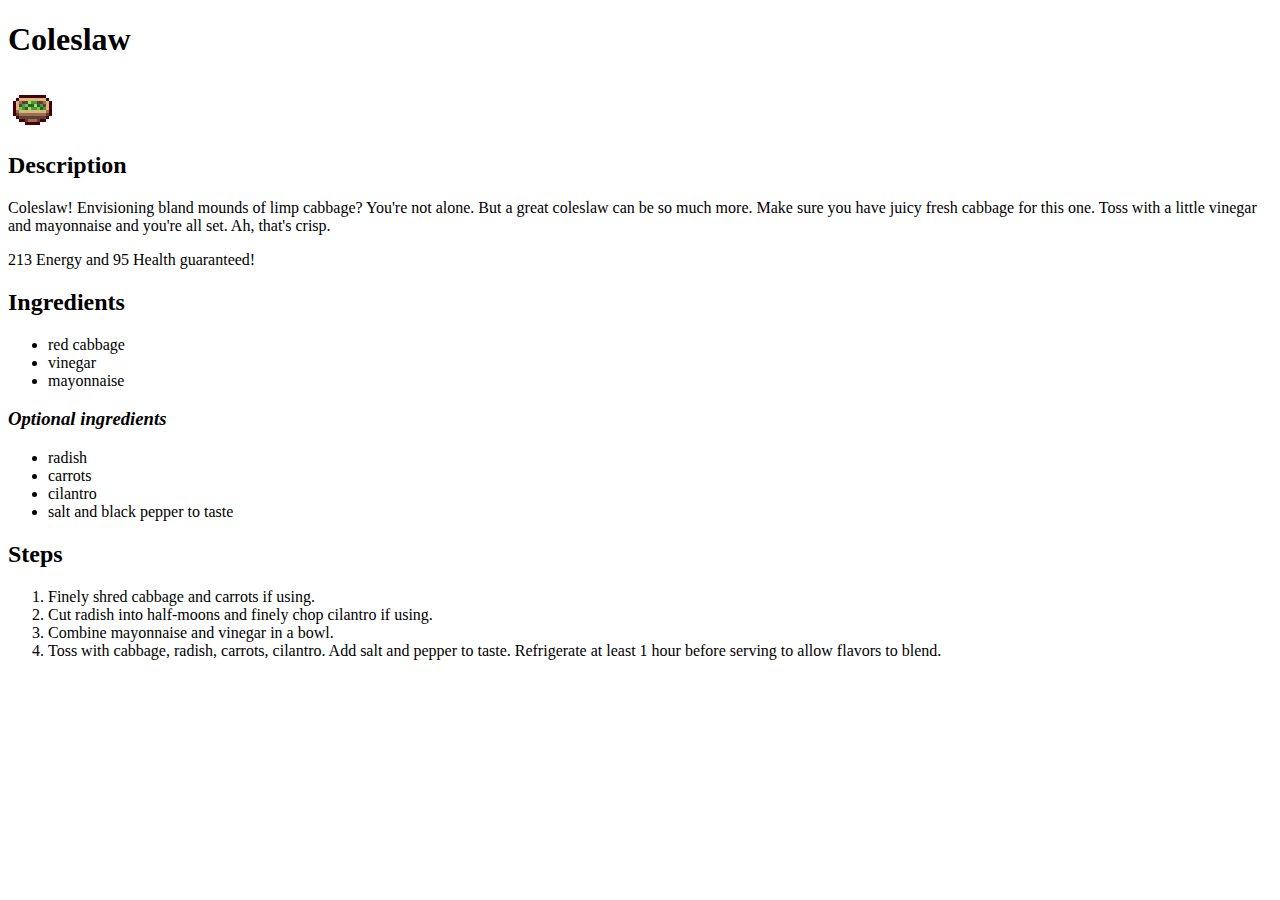
==== recipes/coleslaw.html @ 0fc46e0d "Add 2 recipe pages with and a directory with images" ====
<!DOCTYPE html>
<html lang="en">
    <head>
        <meta charset="UTF-8">
        <title>Coleslaw</title>
    </head>
    <body>
        <h1>Coleslaw</h1>
        <img src="../img/coleslaw.png" alt="pixelated coleslaw in a wooden bowl">
        <h2>Description</h2>
        <p>Coleslaw! Envisioning bland mounds of limp cabbage? You're not alone. But a great coleslaw can be so much more. Make sure you have juicy fresh cabbage for this one. Toss with a little vinegar and mayonnaise and you're all set. Ah, that's crisp.</p>
        <p>213 Energy and 95 Health guaranteed!</p>
            <h2>Ingredients</h2>
        <ul>
            <li>red cabbage</li>
            <li>vinegar</li>
            <li>mayonnaise</li>
        </ul>
        <h3><em>Optional ingredients</em></h3>
        <ul>
            <li>radish</li>
            <li>carrots</li>
            <li>cilantro</li>
            <li>salt and black pepper to taste</li>
        </ul>
        <h2>Steps</h2>
        <ol>
            <li>Finely shred cabbage and carrots if using.</li>
            <li>Cut radish into half-moons and finely chop cilantro if using.</li>
            <li>Combine mayonnaise and vinegar in a bowl.</li>
            <li>Toss with cabbage, radish, carrots, cilantro. Add salt and pepper to taste. Refrigerate at least 1 hour before serving to allow flavors to blend.</li>
        </ol>
    </body>
</html>
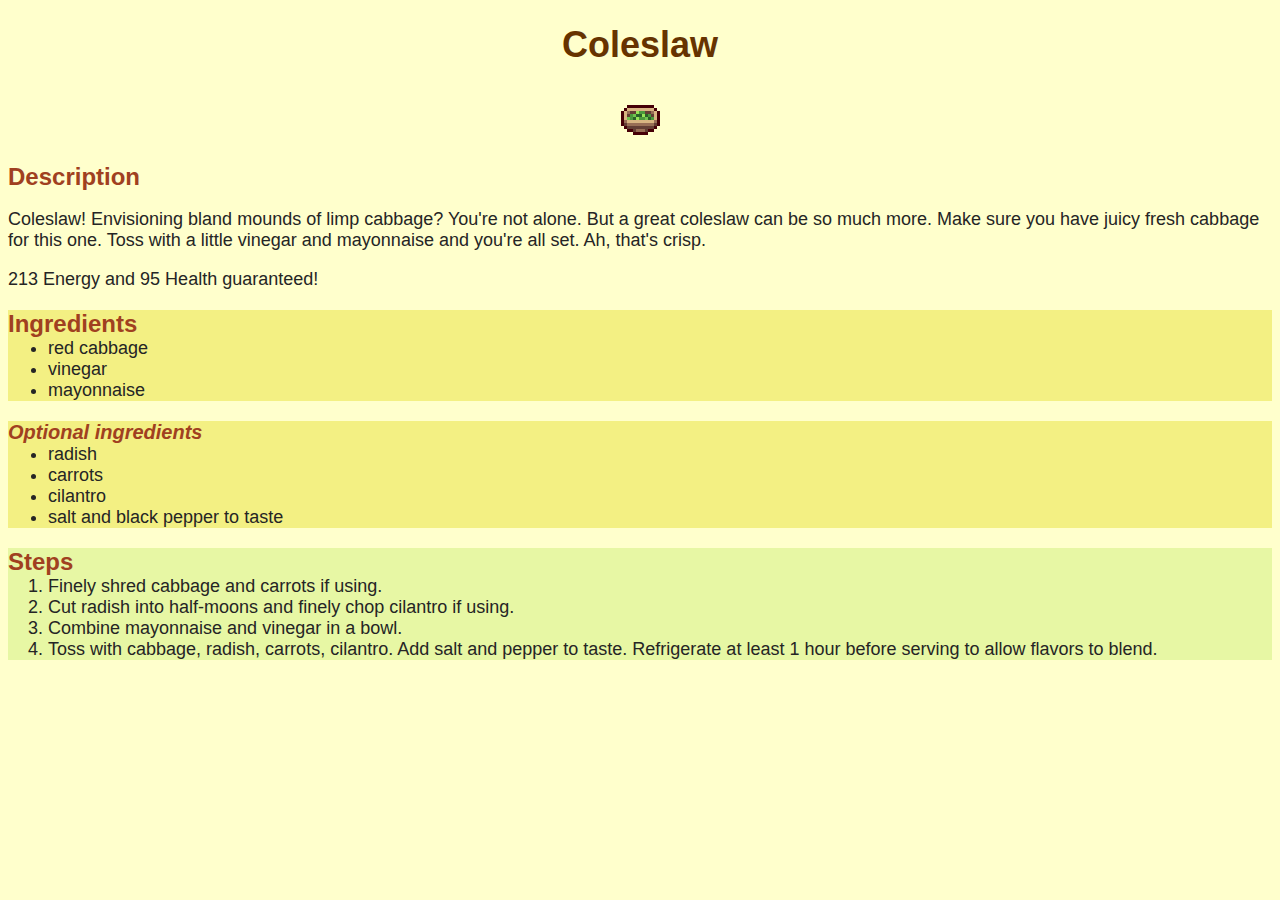
==== commit 2ccb9593: "Add CSS" ====
--- a/recipes/coleslaw.html
+++ b/recipes/coleslaw.html
@@ -3,28 +3,29 @@
     <head>
         <meta charset="UTF-8">
         <title>Coleslaw</title>
+        <link rel="stylesheet" href="../styles.css">
     </head>
     <body>
         <h1>Coleslaw</h1>
         <img src="../img/coleslaw.png" alt="pixelated coleslaw in a wooden bowl">
-        <h2>Description</h2>
-        <p>Coleslaw! Envisioning bland mounds of limp cabbage? You're not alone. But a great coleslaw can be so much more. Make sure you have juicy fresh cabbage for this one. Toss with a little vinegar and mayonnaise and you're all set. Ah, that's crisp.</p>
-        <p>213 Energy and 95 Health guaranteed!</p>
-            <h2>Ingredients</h2>
-        <ul>
+        <h2 class="description">Description</h2>
+        <p class="description">Coleslaw! Envisioning bland mounds of limp cabbage? You're not alone. But a great coleslaw can be so much more. Make sure you have juicy fresh cabbage for this one. Toss with a little vinegar and mayonnaise and you're all set. Ah, that's crisp.</p>
+        <p class="description">213 Energy and 95 Health guaranteed!</p>
+            <h2 class="ingredients">Ingredients</h2>
+        <ul class="ingredients">
             <li>red cabbage</li>
             <li>vinegar</li>
             <li>mayonnaise</li>
         </ul>
-        <h3><em>Optional ingredients</em></h3>
-        <ul>
+        <h3 class="ingredients"><em>Optional ingredients</em></h3>
+        <ul class="ingredients">
             <li>radish</li>
             <li>carrots</li>
             <li>cilantro</li>
             <li>salt and black pepper to taste</li>
         </ul>
-        <h2>Steps</h2>
-        <ol>
+        <h2 class="steps">Steps</h2>
+        <ol class="steps">
             <li>Finely shred cabbage and carrots if using.</li>
             <li>Cut radish into half-moons and finely chop cilantro if using.</li>
             <li>Combine mayonnaise and vinegar in a bowl.</li>
--- a/styles.css
+++ b/styles.css
@@ -0,0 +1,50 @@
+body {
+    font-family: "Open Sans", sans-serif;
+    font-size: 18px;
+    text-align: center;
+    color: #663300;
+    background-color: #ffffcc;
+}
+
+h2, h3, p, ol, ul {
+    color: #a04020;
+    text-align: start;
+}
+
+p, ol, ul {
+    color: #252525
+}
+
+.recipe-link {
+    color: #0066cc;
+    font-size: 20px;
+    text-align: center;
+    font-weight:700;
+}
+
+h2 {
+    font-size: 24px;
+    margin-bottom: 0;
+}
+
+h3 {
+    font-size: 20px;
+    margin-bottom:0;
+}
+
+.steps {
+    background-color: rgba(165, 225, 54, 0.269);
+}
+
+.ingredients {
+    background-color: rgba(225, 218, 24, 0.404);
+}
+
+ul, ol {
+    margin: 0;
+}
+
+.index {
+    width: 650px;
+    height: auto;
+}